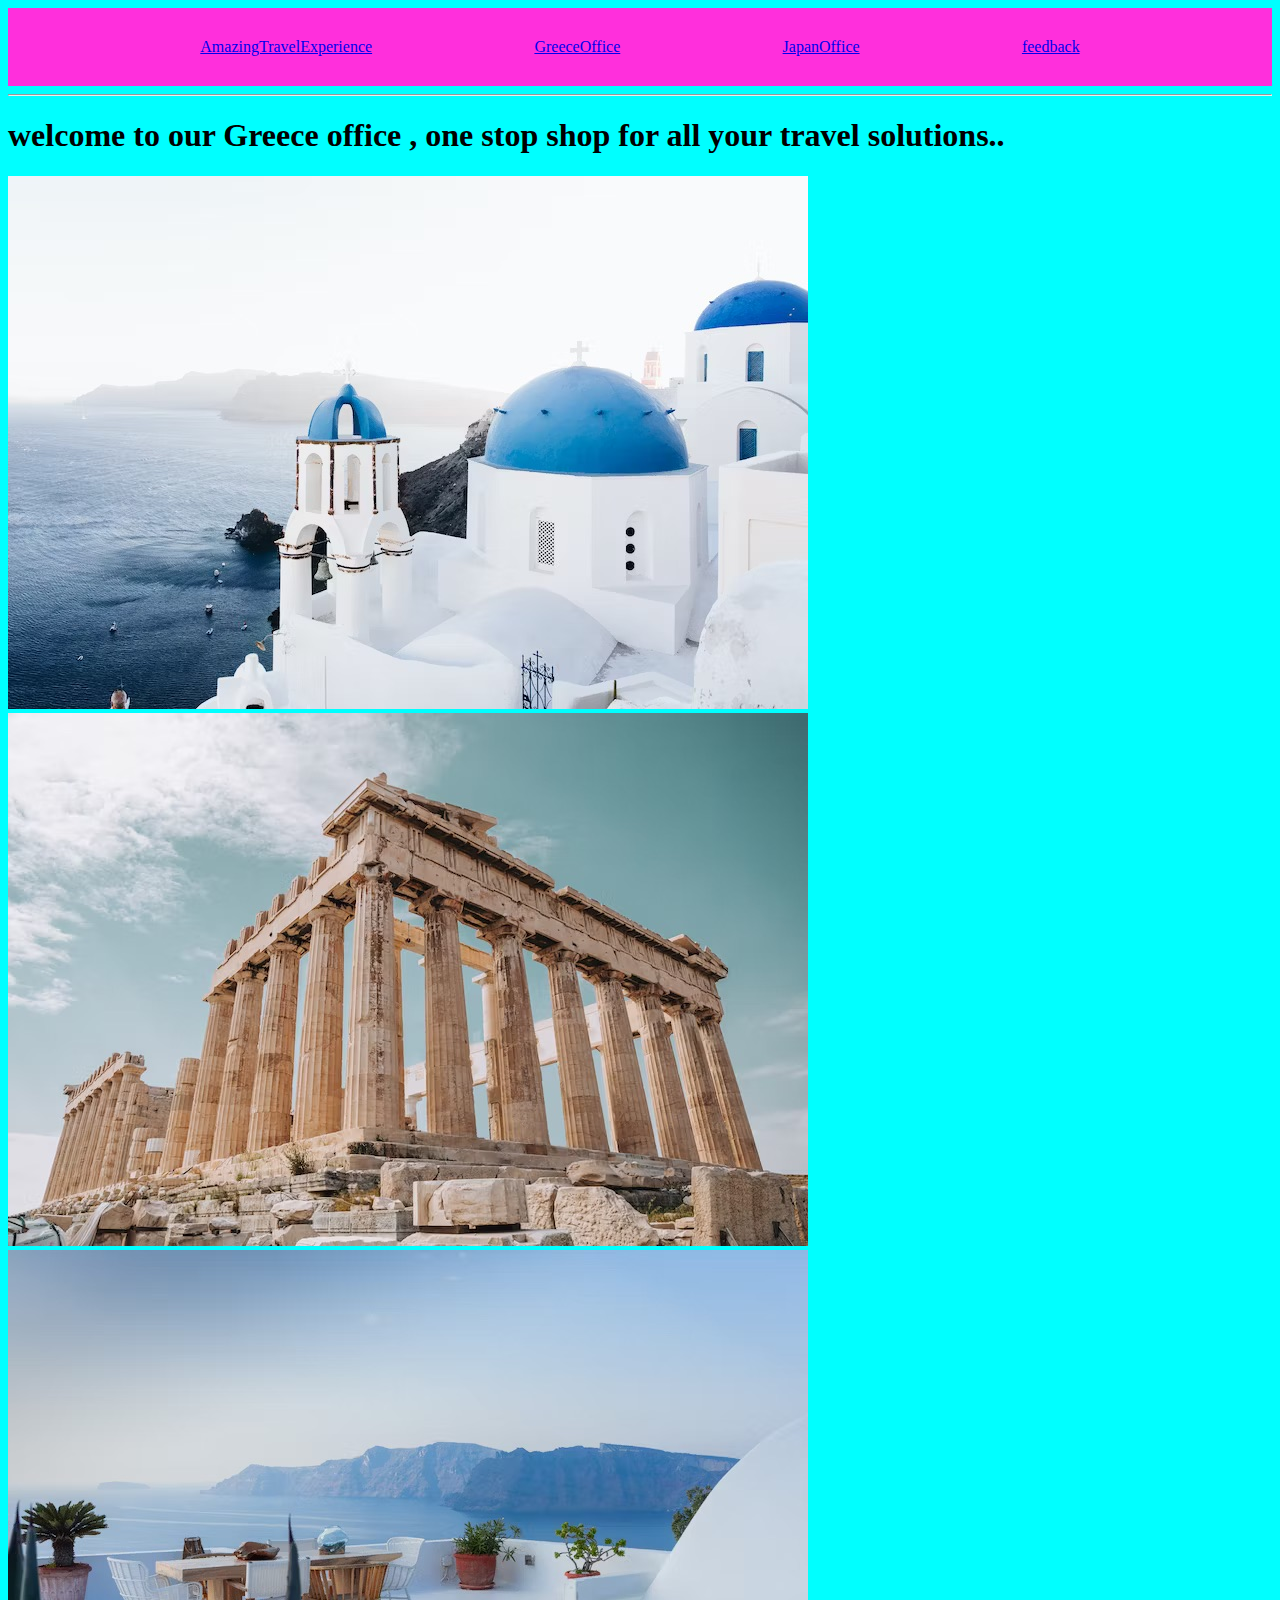
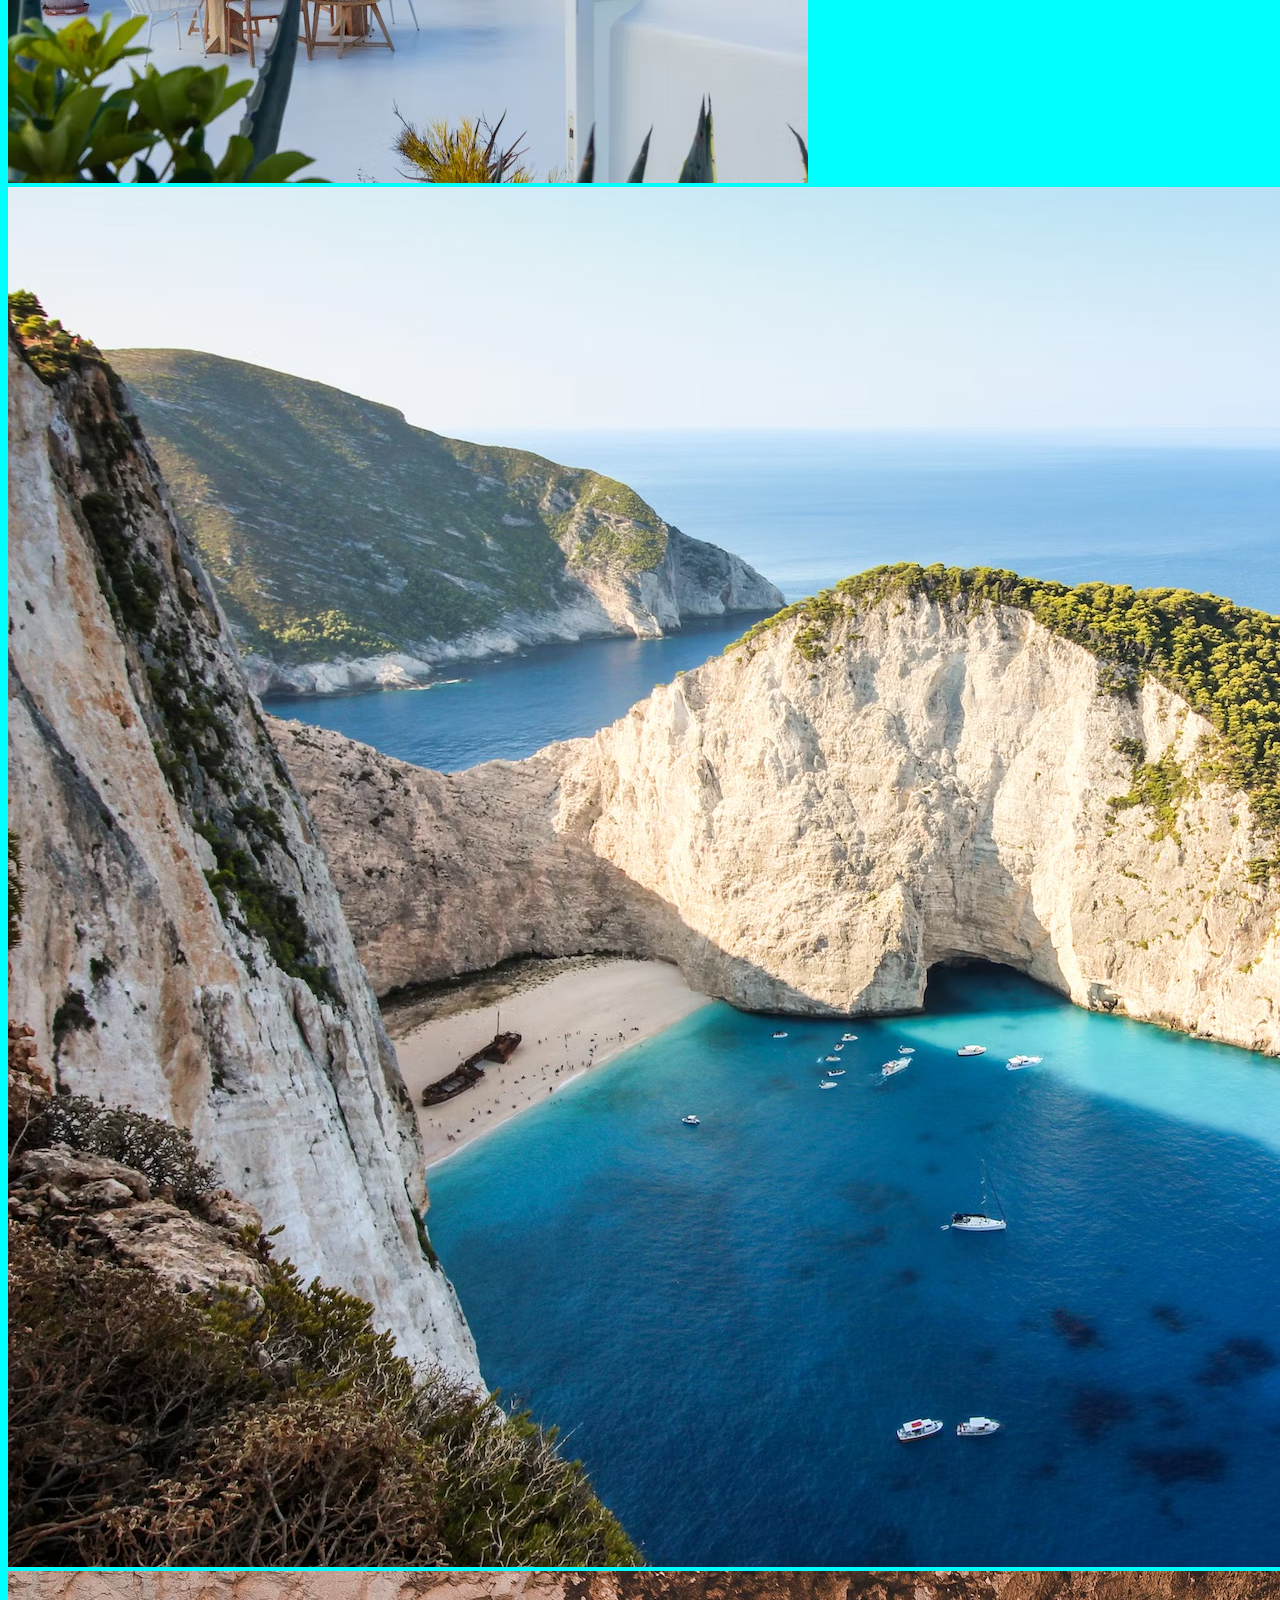
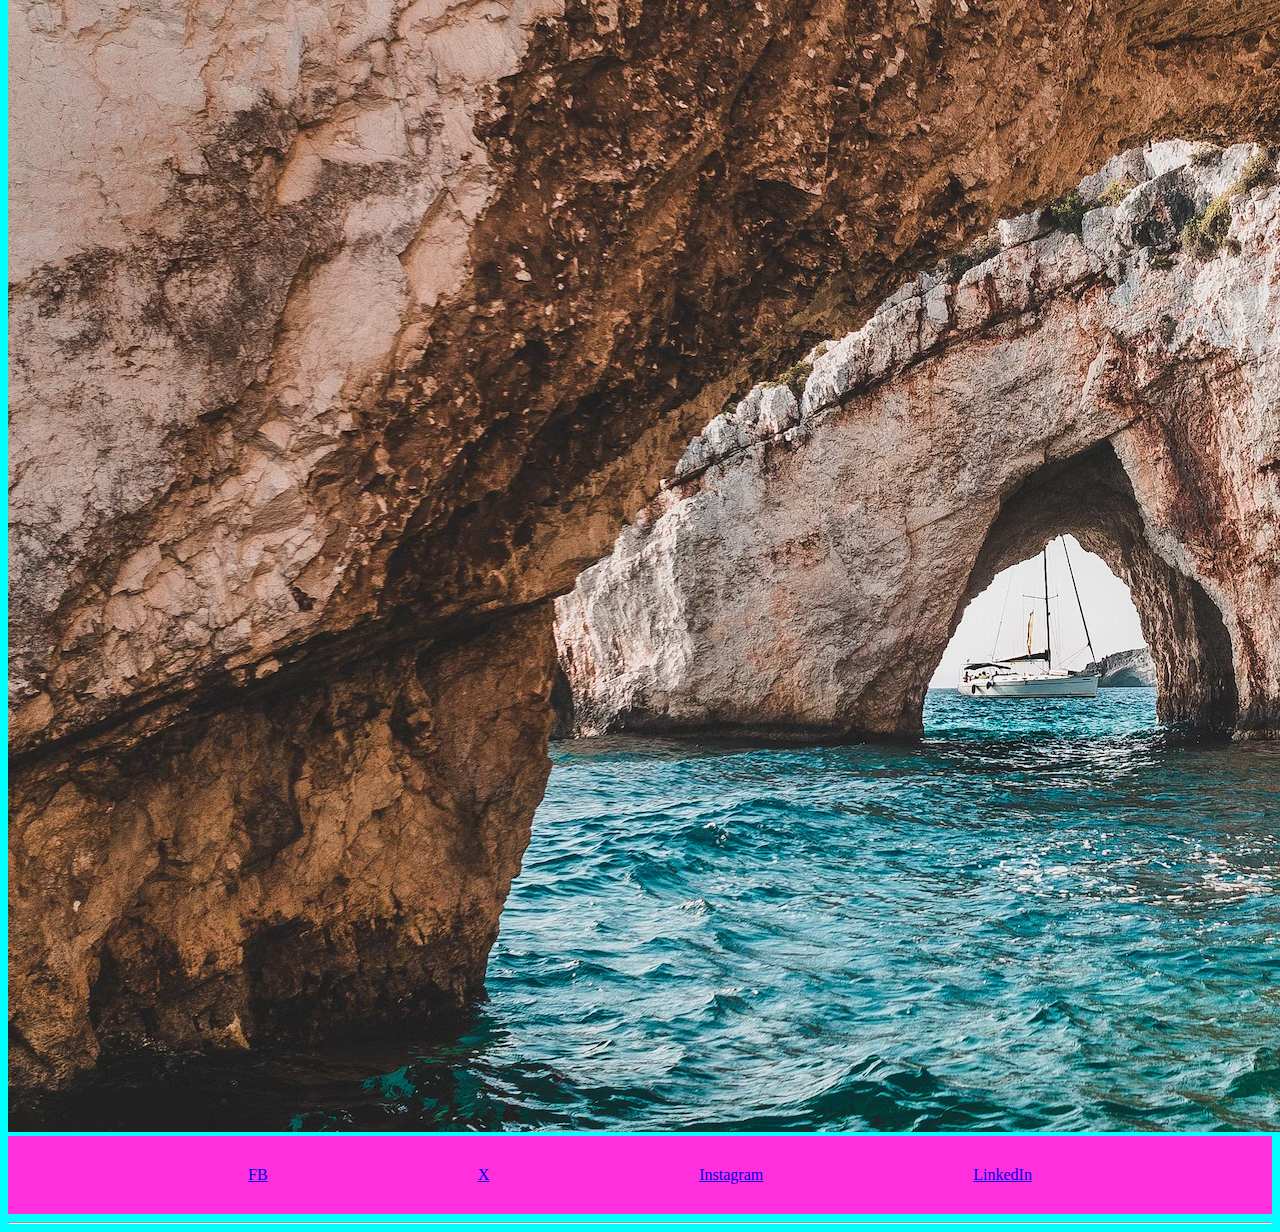
==== GreeceOffice.html @ ed737337 "Add files via upload" ====
<!DOCTYPE html>
<html lang="en">
<head>
    <meta charset="UTF-8">
    <meta name="viewport" content="width=device-width, initial-scale=1.0">
    <title>GreeceOffice</title>
    <link rel=" stylesheet" href=" ./style.css">
</head>
<body>
    <div id="navbar">
        <a class="navspase" href="./index.html">AmazingTravelExperience </a> 
        <a class="navspase" href="./GreeceOffice.html"> GreeceOffice </a> 
        <a class="navspase" href="./JapanOffice.html">JapanOffice </a> 
        <a class="navspase" href="./feedback.html"> feedback </a>
    </div>
    <hr> 
    <h1> welcome to our Greece office , one stop shop for all your travel solutions..</h1>
    <div>
        <img class="" src=" ./greece_1.jpeg" alt=" greece1">
        <img class="" src=" ./greece_2.jpeg" alt=" grece2">
        <img class="" src=" ./greece_3.jpeg" alt=" greece3">
        <img class="" src=" ./greece_4.jpeg" alt=" grece4">
        <img class="" src=" ./greece_5.jpeg" alt=" greece5">
    </div>
    <div id="footer">
        <a class="footerspase" href="https://www.facebook.com/">FB </a> 
        <a class="footerspase" href=".https://www.X.com/"> X </a> 
        <a class="footerspase" href="https://www.Instagram.com/">Instagram </a> 
        <a class="footerspase" href="https://www.LinkedIn.com/"> LinkedIn</a>
    </div>
    <hr>

    
</body>
</html>
---- style.css ----
body { 
    background-color: aqua;
}
#navbar {
    background-color:rgb(255, 47, 220);
    padding: 30px;
    display: flex;
    justify-content: space-evenly;
}

.navspace {
    padding-right: 15px;
    color: rgb(43, 42, 42);
}


#footer {
    background-color:rgb(255, 47, 220);
    padding: 30px;
    display: flex;
    justify-content: space-evenly;
}

.footerspace {
    padding-right: 15px;
    color: rgb(43, 42, 42);
}
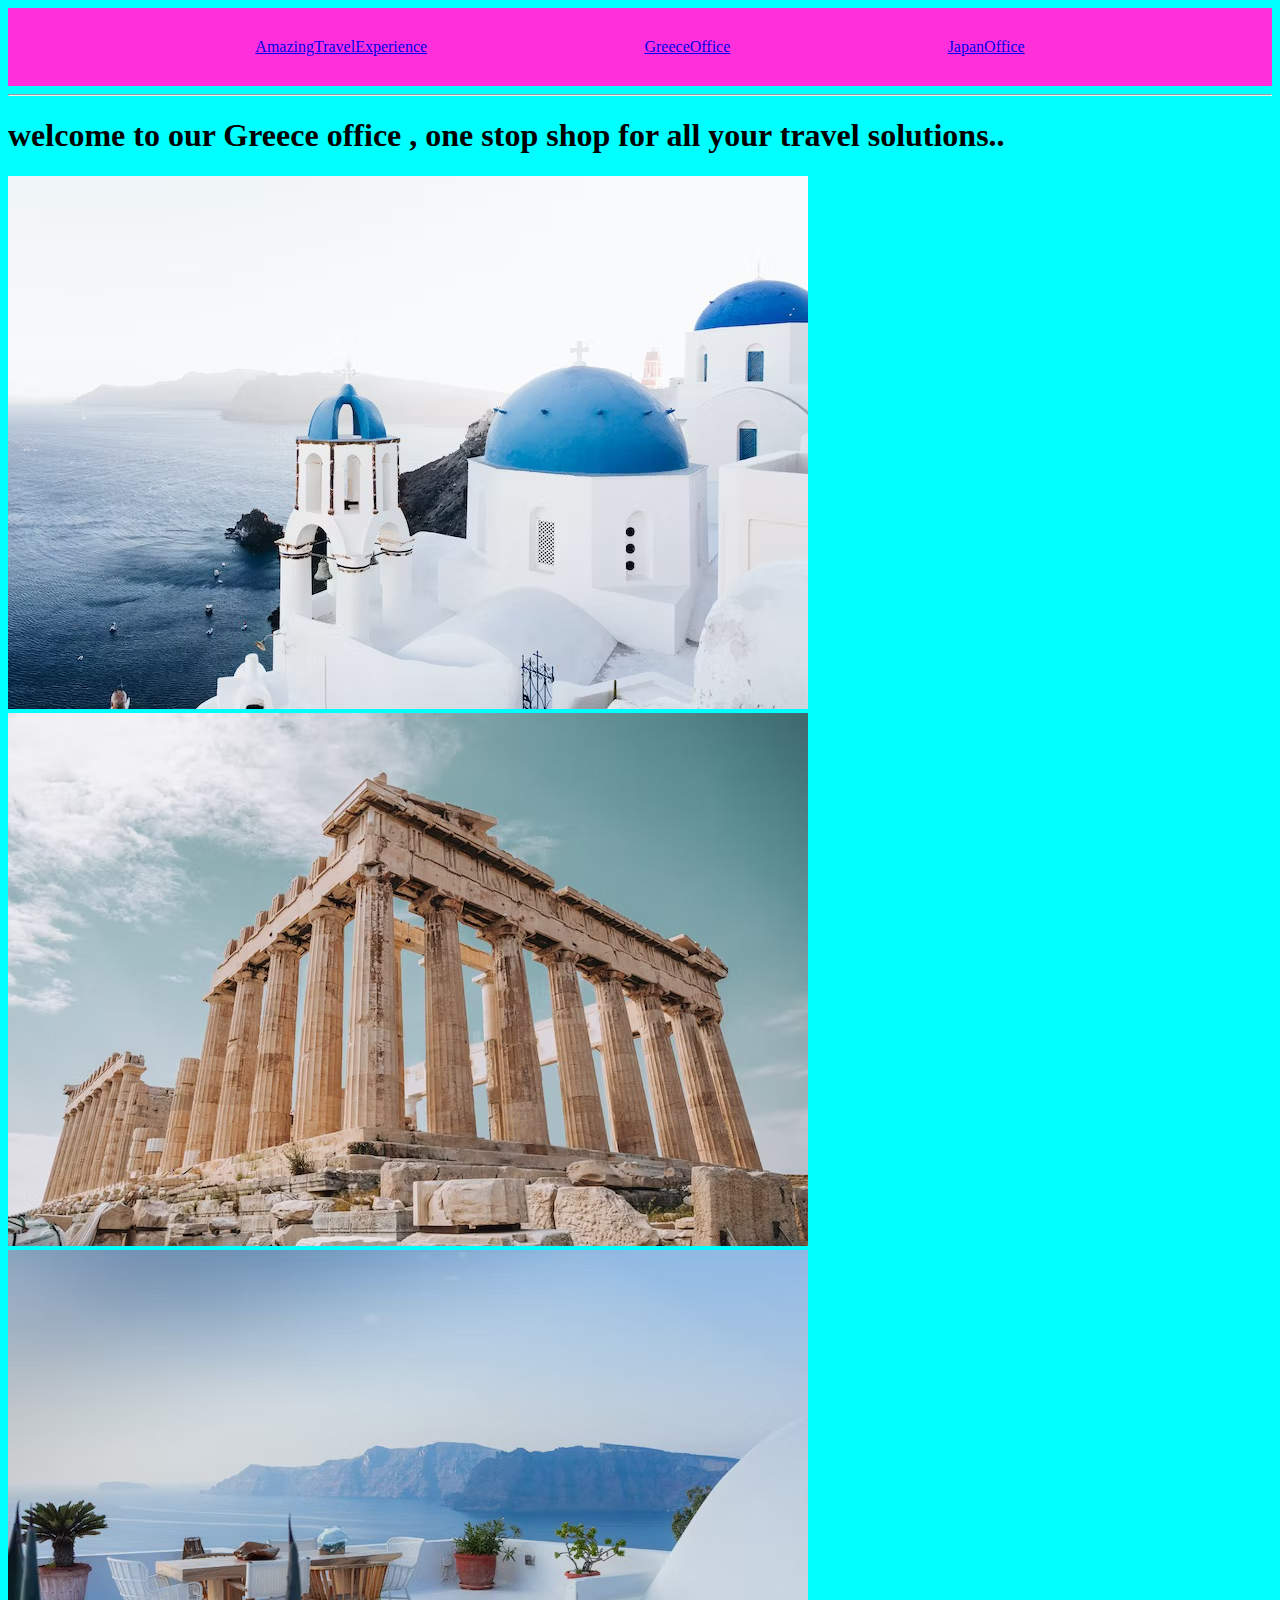
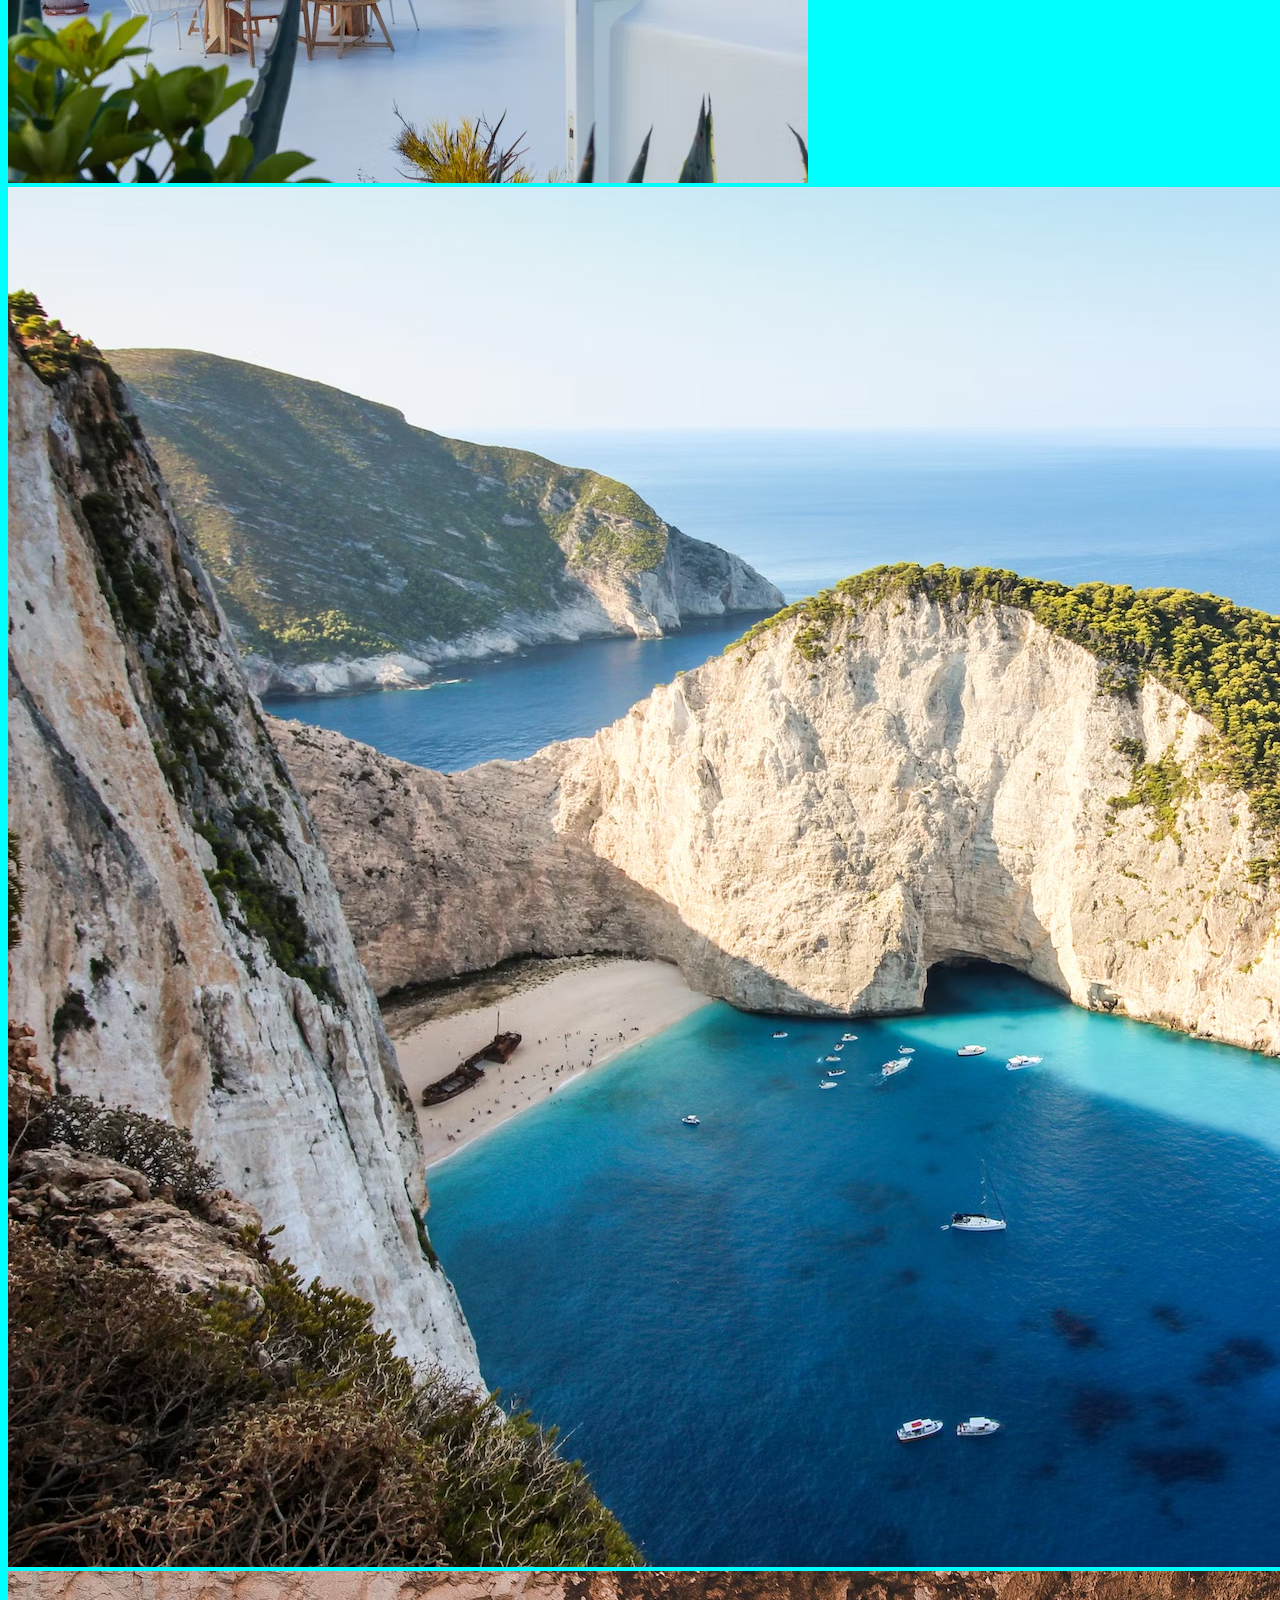
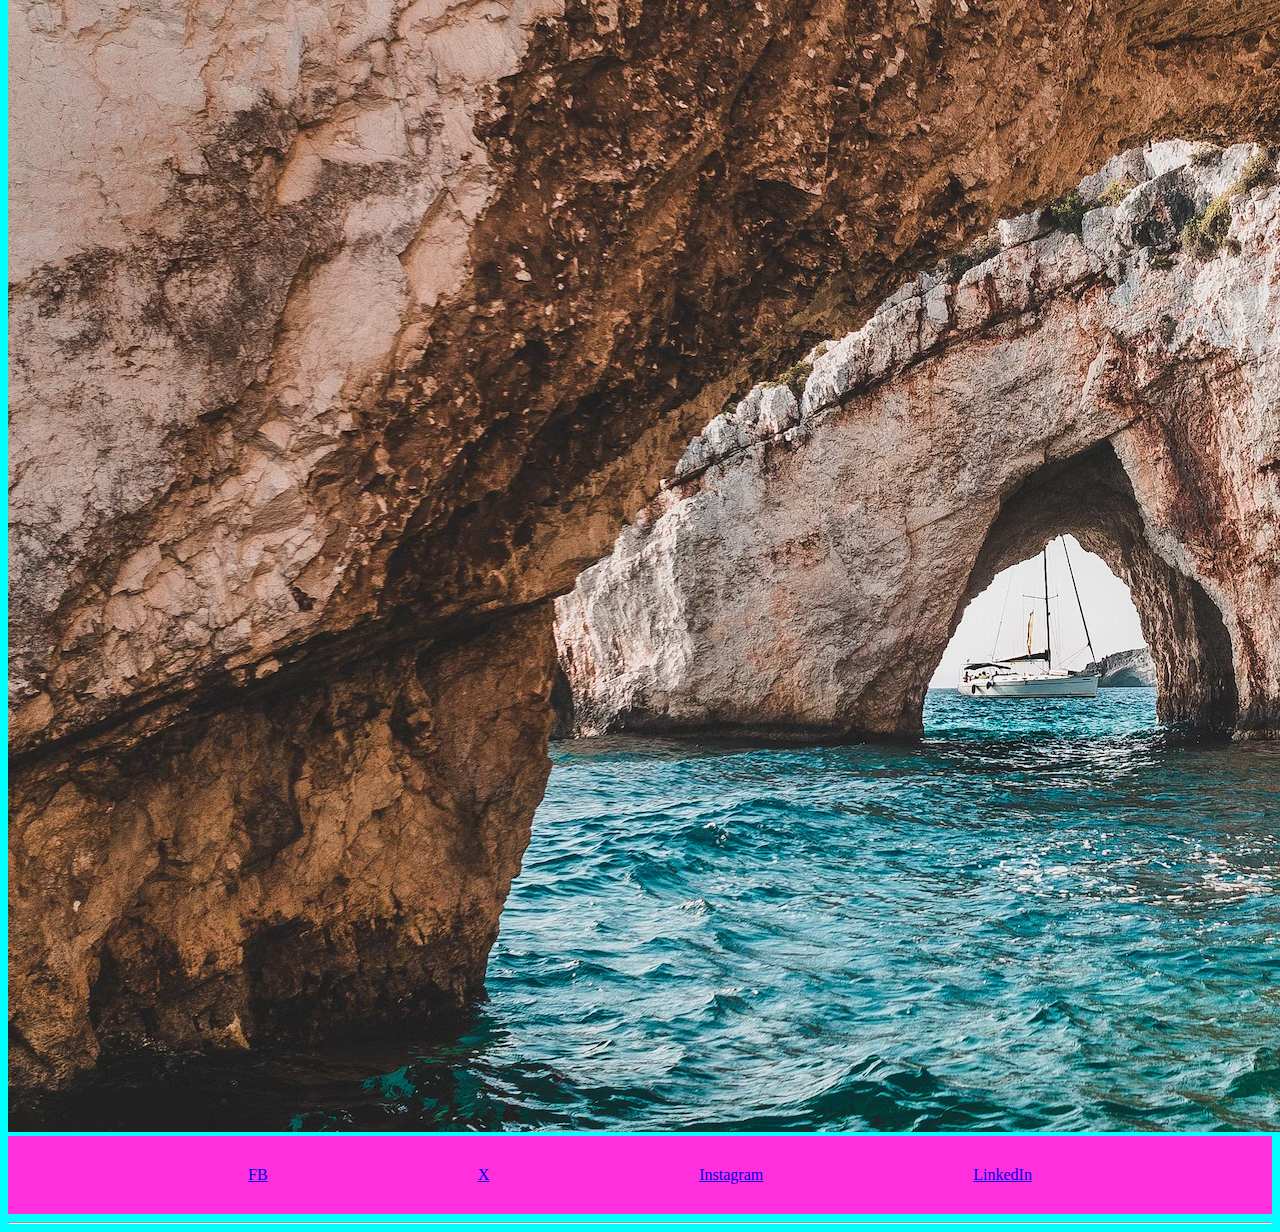
==== commit e9e758a6: "Add files via upload" ====
--- a/GreeceOffice.html
+++ b/GreeceOffice.html
@@ -11,7 +11,7 @@
         <a class="navspase" href="./index.html">AmazingTravelExperience </a> 
         <a class="navspase" href="./GreeceOffice.html"> GreeceOffice </a> 
         <a class="navspase" href="./JapanOffice.html">JapanOffice </a> 
-        <a class="navspase" href="./feedback.html"> feedback </a>
+        <!--<a class="navspase" href="./feedback.html"> feedback </a>-->
     </div>
     <hr> 
     <h1> welcome to our Greece office , one stop shop for all your travel solutions..</h1>
